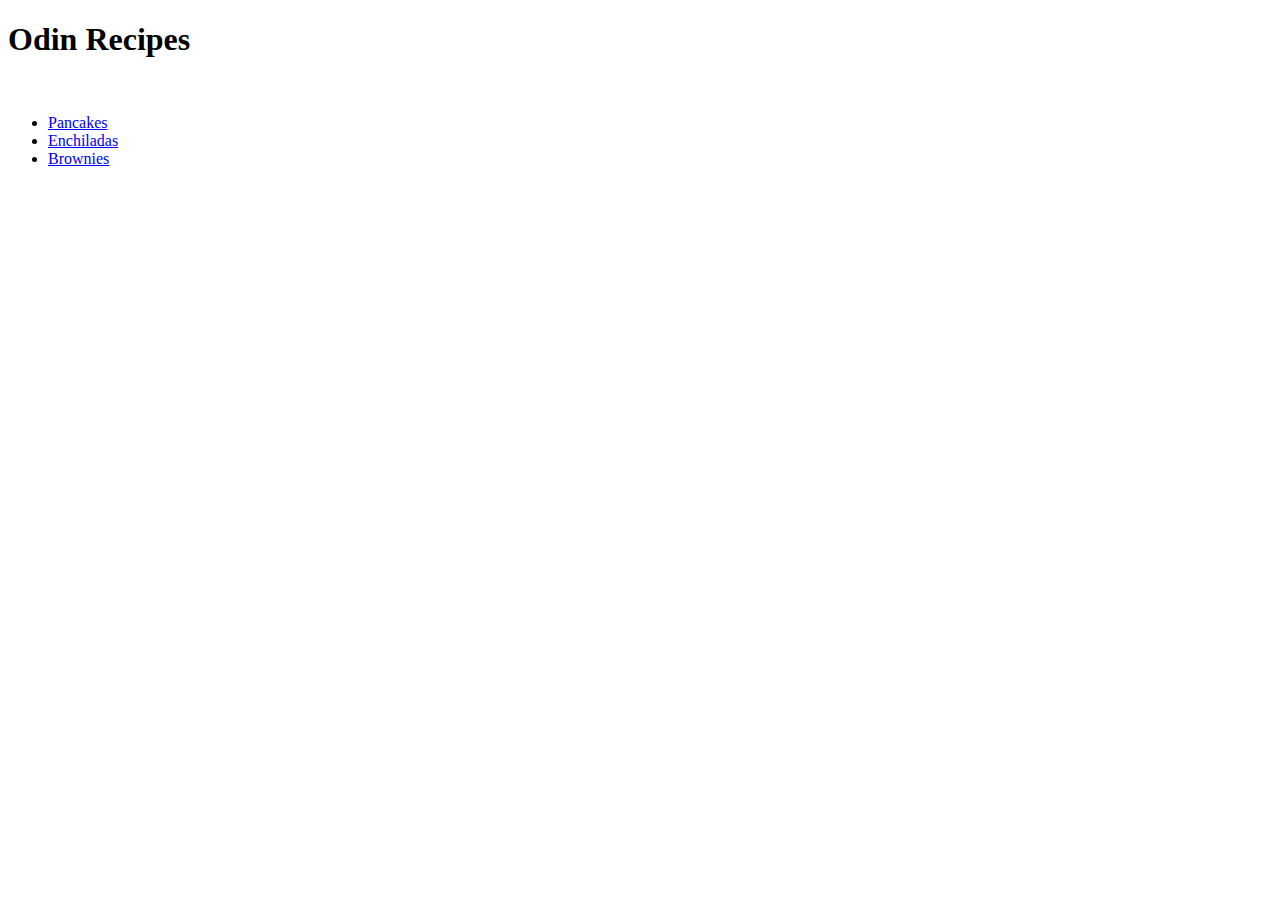
==== index.html @ ea99bfca "Add index.html, three new recipes with images" ====
<!DOCTYPE html>
<html lang="en">
    <head>
        <meta charset="UTF-8">
        <meta name="viewport" content="width=device-width, initial-scale=1.0">
        <title>Odin Recipes</title>
    </head>
    <body>
        <h1>Odin Recipes</h1>
        <br>
        <ul>
            <li><a href="recipes/pancakes.html">Pancakes</a></li>
            <li><a href="recipes/enchiladas.html">Enchiladas</a></li>
            <li><a href="recipes/brownies.html">Brownies</a></li>
        </ul>
    </body>
</html>
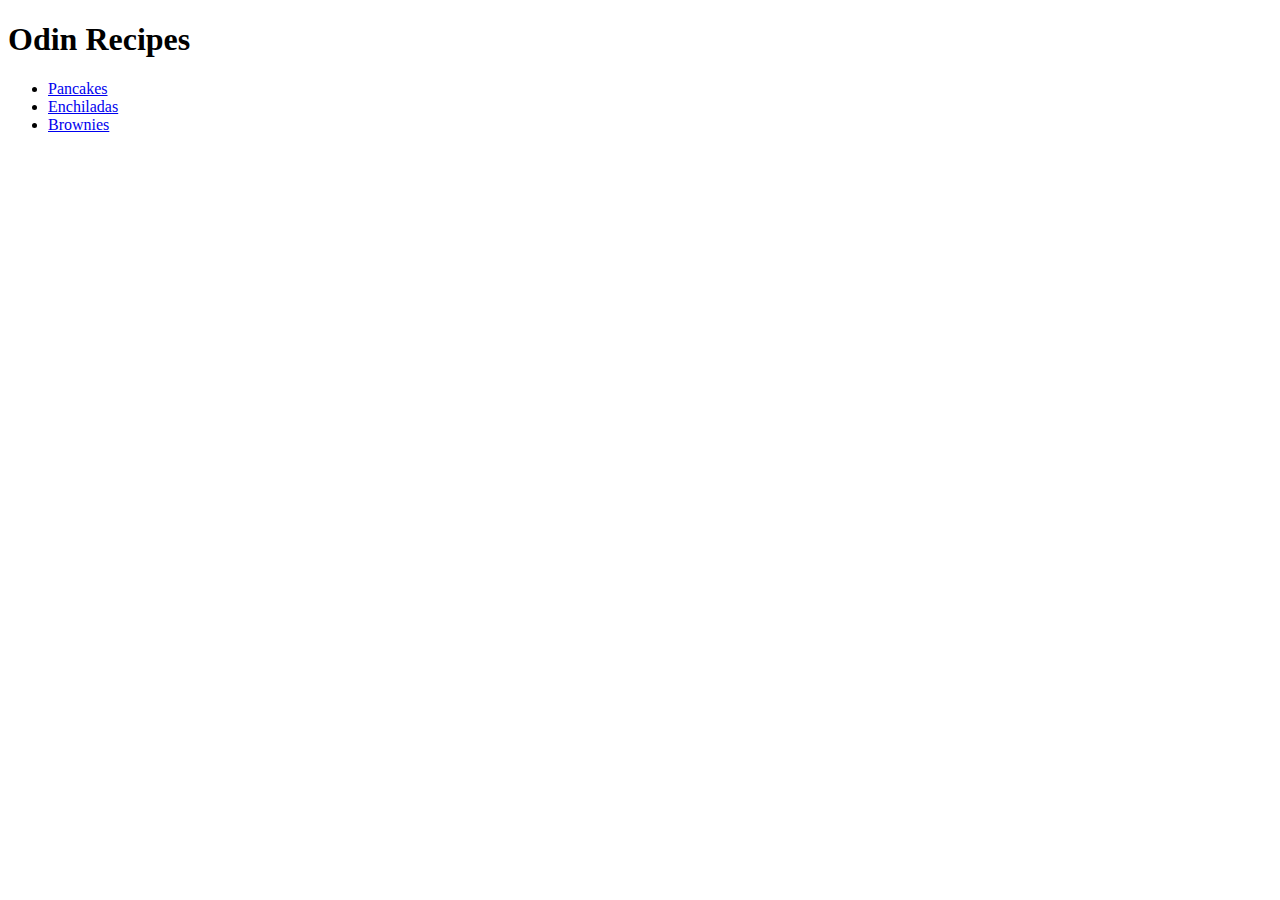
==== commit fc8da326: "Image width and spacing changes" ====
--- a/index.html
+++ b/index.html
@@ -7,7 +7,6 @@
     </head>
     <body>
         <h1>Odin Recipes</h1>
-        <br>
         <ul>
             <li><a href="recipes/pancakes.html">Pancakes</a></li>
             <li><a href="recipes/enchiladas.html">Enchiladas</a></li>
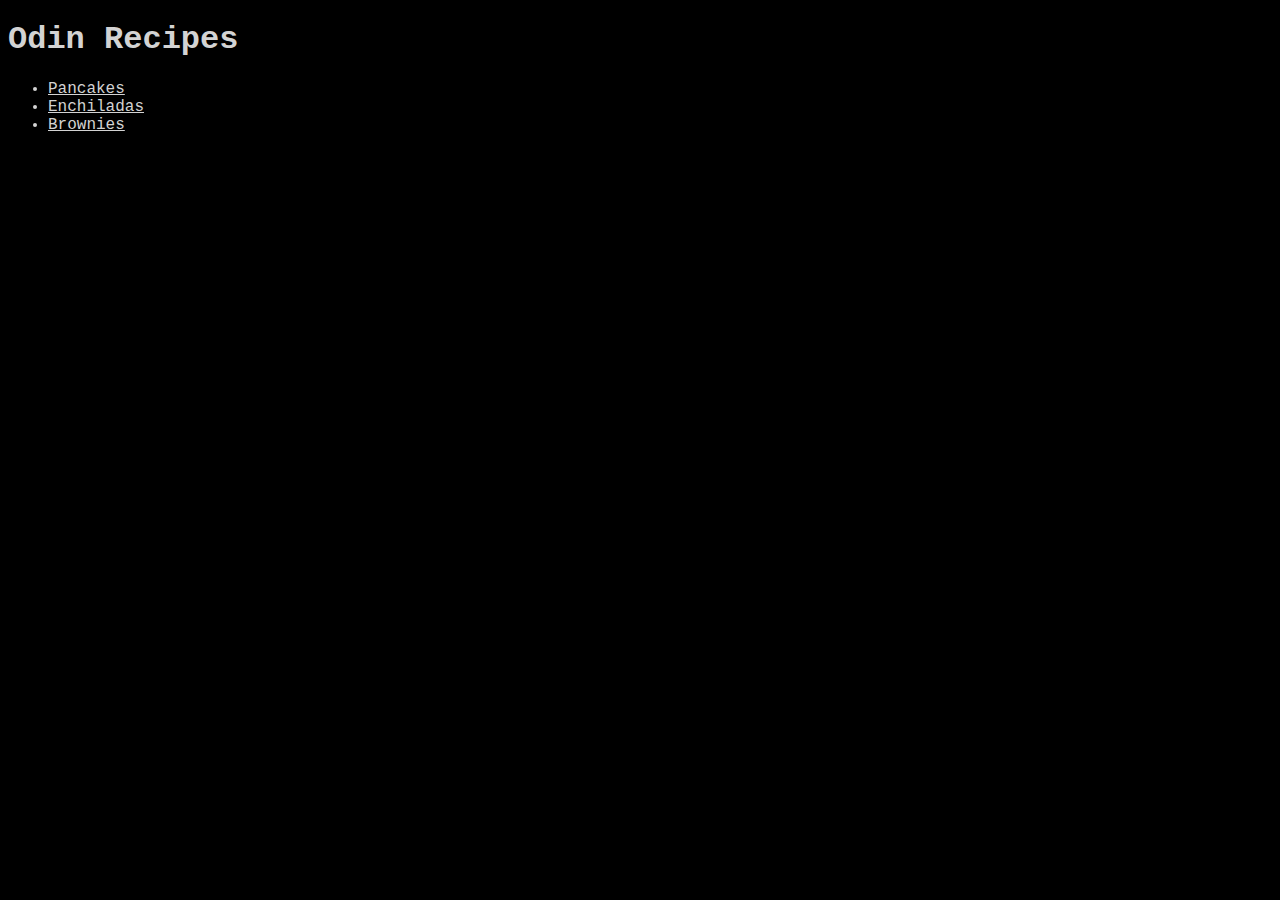
==== commit 6c85fea5: "Add styles.css to practice basic CSS" ====
--- a/index.html
+++ b/index.html
@@ -3,14 +3,15 @@
     <head>
         <meta charset="UTF-8">
         <meta name="viewport" content="width=device-width, initial-scale=1.0">
+        <link rel="stylesheet" href="styles.css">
         <title>Odin Recipes</title>
     </head>
     <body>
         <h1>Odin Recipes</h1>
         <ul>
-            <li><a href="recipes/pancakes.html">Pancakes</a></li>
-            <li><a href="recipes/enchiladas.html">Enchiladas</a></li>
-            <li><a href="recipes/brownies.html">Brownies</a></li>
+            <li><a href="recipes/pancakes.html" class="recipes">Pancakes</a></li>
+            <li><a href="recipes/enchiladas.html" class="recipes">Enchiladas</a></li>
+            <li><a href="recipes/brownies.html" class="recipes">Brownies</a></li>
         </ul>
     </body>
 </html>
--- a/styles.css
+++ b/styles.css
@@ -0,0 +1,21 @@
+body {
+    font-family: 'Courier New', Courier, monospace;
+    background-color: black;
+    color: lightgray;
+}
+
+.recipes:link {
+    color: lightgray;
+}
+
+.recipes:visited {
+    color: gray;
+}
+
+.recipes:hover {
+    color: lightgreen;
+}
+
+.recipes:active {
+    color: red;
+}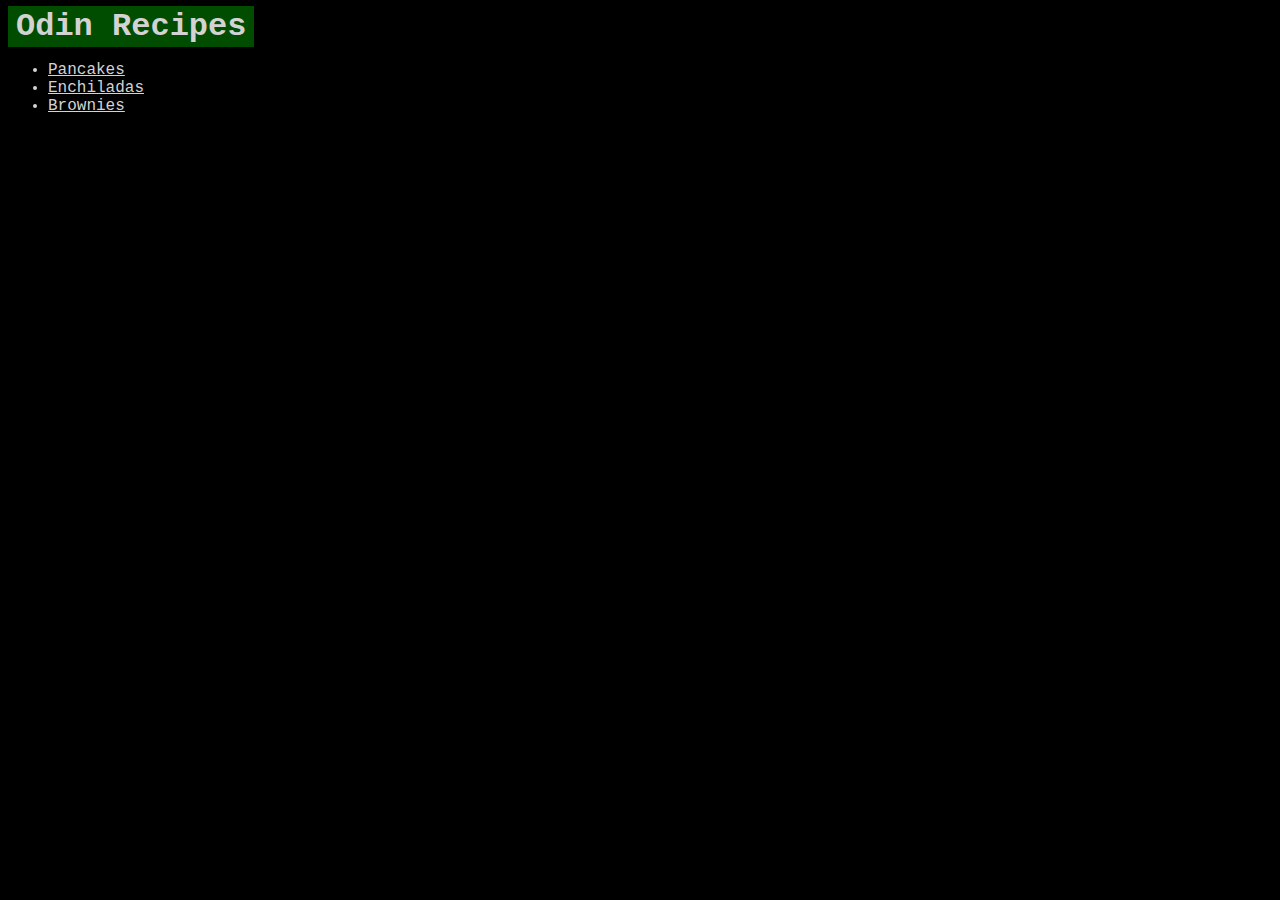
==== commit 8a0bf0dd: "Add style to Odin Recipes title" ====
--- a/index.html
+++ b/index.html
@@ -7,7 +7,7 @@
         <title>Odin Recipes</title>
     </head>
     <body>
-        <h1>Odin Recipes</h1>
+        <h1 class="title">Odin Recipes</h1>
         <ul>
             <li><a href="recipes/pancakes.html" class="recipes">Pancakes</a></li>
             <li><a href="recipes/enchiladas.html" class="recipes">Enchiladas</a></li>
--- a/styles.css
+++ b/styles.css
@@ -2,6 +2,12 @@
     font-family: 'Courier New', Courier, monospace;
     background-color: black;
     color: lightgray;
+}
+
+.title {
+    background-color: rgb(0, 77, 0);
+    padding: 2px 8px;
+    display: inline;
 }
 
 .recipes:link {
@@ -9,7 +15,7 @@
 }
 
 .recipes:visited {
-    color: gray;
+    color: cornflowerblue;
 }
 
 .recipes:hover {
